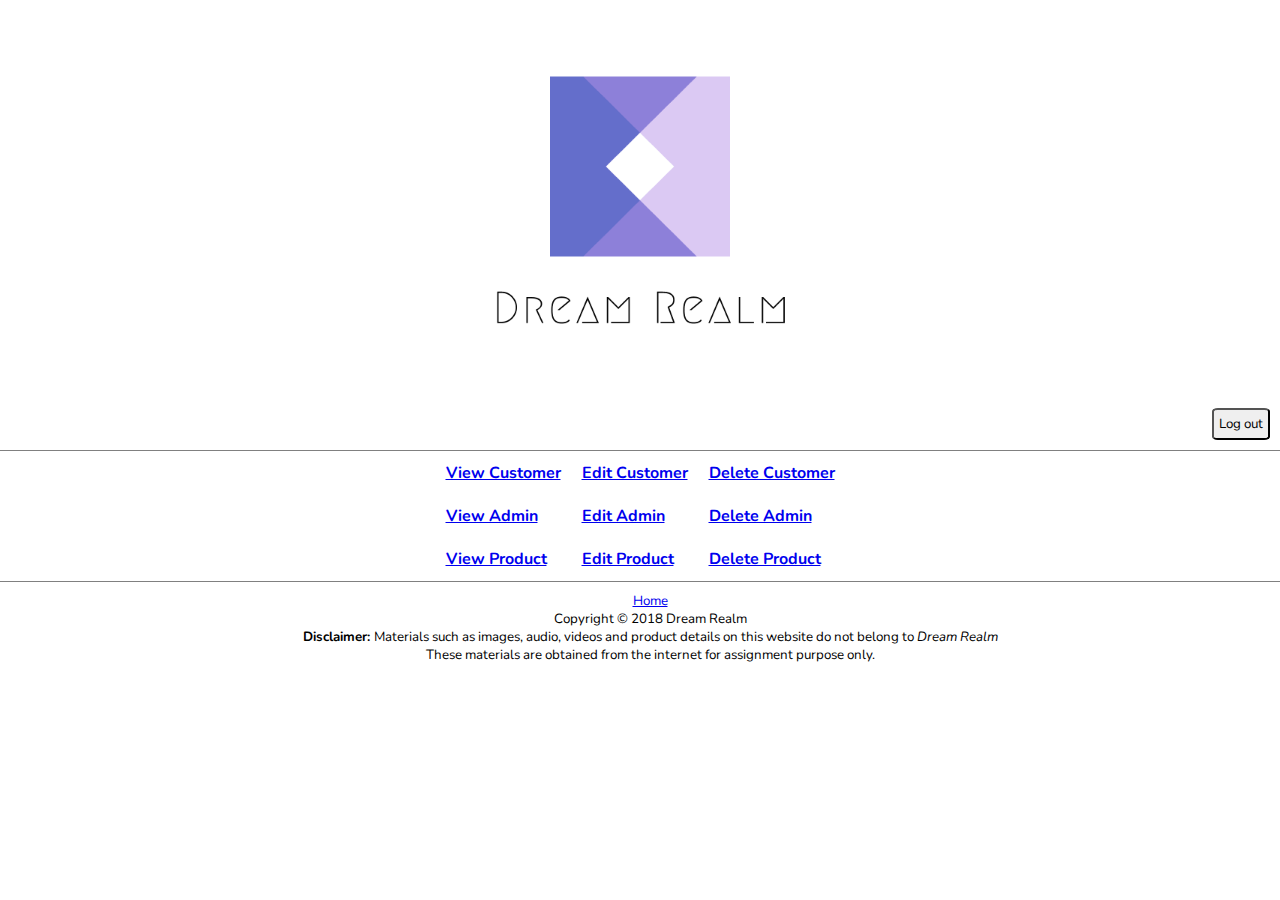
==== index_admin.html @ 13de4f2c "Add admin's homepage" ====
<!DOCTYPE html PUBLIC "-//W3C//DTD HTML 4.01 Transitional//EN" "http://www.w3.org/TR/html4/loose.dtd">
<html>
<head>
	<meta http-equiv="Content-Type" content="text/html; charset=UTF-8">
	<title>Dream Realm</title>
	<link rel="icon" href="images/favicon.png">
	<link rel="stylesheet" type="text/css" href="style.css">
	<link href="https://fonts.googleapis.com/css?family=Cuprum|Exo|Indie+Flower|Nunito" rel="stylesheet">	
</head>
<body>

<div class="top">
	<a href="index_admin.html"><img class="logo" src="images/logo_transparent.png" alt="Dream Realm"></a>
	<div class="topnav">
		<button class="lower-button" id="login-admin" onclick="window.location.href='adminLogout.php';">Log out</button>
	</div>	
</div>
<table align="center">
	<tr>
		<td align="left"><b><a href="view_cust.php">View Customer</a></b></td>
		<td align="left"><b><a href="viewCustomer.php">Edit Customer</a></b></td>
		<td align="left"><b><a href="viewCustomer.php">Delete Customer</a></b></td>
	</tr>
	<tr>
		<td align="left"><b><a href="view_admin.php">View Admin</a></b></td>
		<td align="left"><b><a href="viewAdmin.php">Edit Admin</a></b></td>
		<td align="left"><b><a href="viewAdmin.php">Delete Admin</a></b></td>
	</tr>
	<tr>
		<td align="left"><b><a href="viewCustomer.php">View Product</a></b></td>
		<td align="left"><b><a href="edit_product.php">Edit Product</a></b></td>
		<td align="left"><b><a href="delete_product.php">Delete Product</a></b></td>
	</tr>
</table>
<div>	
<footer id = "footer">
		<a href="index_admin.html">Home</a>
		<br>
		Copyright &copy; 2018 Dream Realm
		<br>
		<b>Disclaimer: </b> Materials such as images, audio, videos and product details on this website do not belong to <i> Dream Realm </i>
		<br>
		These materials are obtained from the internet for assignment purpose only.
</footer>
</div>

<script src="script.js" type="text/javascript"></script>
</body>
</html>
---- style.css ----
@CHARSET "UTF-8";

body, html{
	font-family: 'Nunito', sans-serif;
	margin: 0;
	width: 100%;
	height: 100%;
	overflow: auto;
	position: relative;
}

.top {
	margin-top: 0;
	border-bottom: 1px solid grey;
	position: relative;
	width: 100%;
}

.topnav {
	position: absolute;
	bottom: 10px;
	right: 10px;
	display: inline-block;
}

.icon {
	width: 50px;
	height: auto;
}

.iconbox {
	position: absolute;
	top: 20px;
	right: 20px;
	font-family: 'Nunito', sans-serif;
}
	

.lower-button {
	padding: 5px;
	font-family: 'Nunito', sans-serif;
	border-radius: 10%;
}

.lower-button:hover {
	background-color: #AEA17D;
}

#footer{
	clear: both;
    position: relative;
    z-index: 10;
	bottom: 0;
	width: 100%;
	border-top: 1px solid grey;
	padding: 10px;
	text-align: center;
	font-size: 10pt;
}
	
.logo {
	top: 0;
	height: 50vh;
	width: auto;
	margin: auto;
	display: block;
}

.content {
	width: 100%;
	position: relative;
	bottom: 0;
}

.about {
	height: 60vh;
	text-align: justify;
	background-image: url("images/background1.jpg");
	opacity: 0.8;
	padding: 30px;
	background-attachment: fixed;
    background-position: center;
    background-repeat: no-repeat;
    background-size: cover;
    font-family: 'Nunito', sans-serif;
}

.contactus {
	height: 75vh;
	text-align: justify;
	background-image: url("images/background2.jpg");
	opacity: 0.8;
	padding: 50px;
	background-attachment: fixed;
    background-position: center;
    background-repeat: no-repeat;
    background-size: cover;
	font-family: 'Nunito', sans-serif;
	position: relative;
}

.contactform {
	display: inline-block;
}

.findus {
	display: inline-block;
	text-align: right;
	position: absolute;
	top: 50px;
	right: 50px;
}

label{
	float: left;
	width: 100px;
	clear: left;
	text-align: left;
	padding-right: 10px;
}

input {
	height: 20px;
	font-family: 'Nunito', sans-serif;
	border-radius: 5%;
}

#submit {
	height: 30px;
	float: right;
}
	
.banner {
	height: 80vh;
	width: 100%;
	display: none;
	border-radius: 5px;
	box-shadow: 1px 1px 5px grey;
}

.category {
	position: relative;
	height: 80vh;
}

.navigate {
	position: absolute;
	bottom: 10%;
	right: 5%;
	display: none;
	height: 10vh;
	font-size: 16pt;
	padding: 10px;
}

button:hover {
	cursor: pointer;
}

#navigate-plush {
	background-color: #B9D2B1;
	color: #395C6B;
	font-family: 'Indie Flower', cursive;
}

#navigate-plush:hover {
	background-color: #72A78F;
	color: #D4E3F6;
}
	

#navigate-lego {
	background-color: #FFEC33;
	color: #FF5733;
	font-family: 'Exo', sans-serif;
}

#navigate-lego:hover {
	background-color: #FF5733;
	color: #FFEC33;
}

#navigate-pop {
	background-color: #BB9674;
	color: #815631;
	font-family: 'Cuprum', sans-serif;
}

#navigate-pop:hover {
	background-color: #946E4B;
	color: #BB9674;
}

.button {
	position: absolute;
	top: 50%;
	border-radius: 50%;
	padding: 8px 16px;
}

.button:hover {
	background-color: #DCDCDC;
}

#button-left {
	left: 0;
}

#button-right {
	right: 0;
}

/* Style the tab */
.tab {
    overflow: hidden;
    border: 1px solid #ccc;
    background-color: #f1f1f1;
}

/* Style the buttons inside the tab */
.tab button {
    background-color: inherit;
    float: left;
    border: none;
    outline: none;
    cursor: pointer;
    padding: 14px 16px;
    transition: 0.3s;
    font-size: 17px;
}

/* Change background color of buttons on hover */
.tab button:hover {
    background-color: #ddd;
}

/* Create an active/current tablink class */
.tab button.active {
    background-color: #ccc;
}

/* Style the tab content */
.tabcontent {
    display: none;
    padding: 6px 12px;
    border: 1px solid #ccc;
    border-top: none;
}

table {
	border-spacing: 1px;
}

th,td {
	padding: 10px;
}

.txt-heading {
	padding: 5px 10px; 
	font-size:1.1em; 
	font-weight:bold;
	color:#0000a0;
}

#btnEmpty {
	background-color:#0000a0; 
	border:0; 
	padding:1px 10px;
	color:#FFF; 
	font-size:0.8em;
	font-weight:normal;
	float:right;
	text-decoration:none;
}

#shopping-cart {
	border-top: #79b946 2px solid; 
	margin-bottom:30px;
}

#shopping-cart table {
	width:100%; 
	background-color:#F0F0F0;
}

#shopping-cart table td {
	background-color:#FFFFFF;
}

.cart-item {
	border-bottom: #79b946 1px dotted; 
	padding: 10px;
}

#product-grid {
	border-top: #F08426 2px solid; 
	margin-bottom: 30px;
	padding: 20px;
}

.product-item {	
	float:left;	
	background:#F0F0F0;	
	margin:15px;
	padding:5px;
}

.product-item div {
	text-align:center; 
	margin:10px;
}

.product-image {
	height:200px; 
	background-color:#FFF;
}

.product-image-size {
	height:auto; 
	width:auto; 
	max-width:200px; 
	max-height: 200px;
}
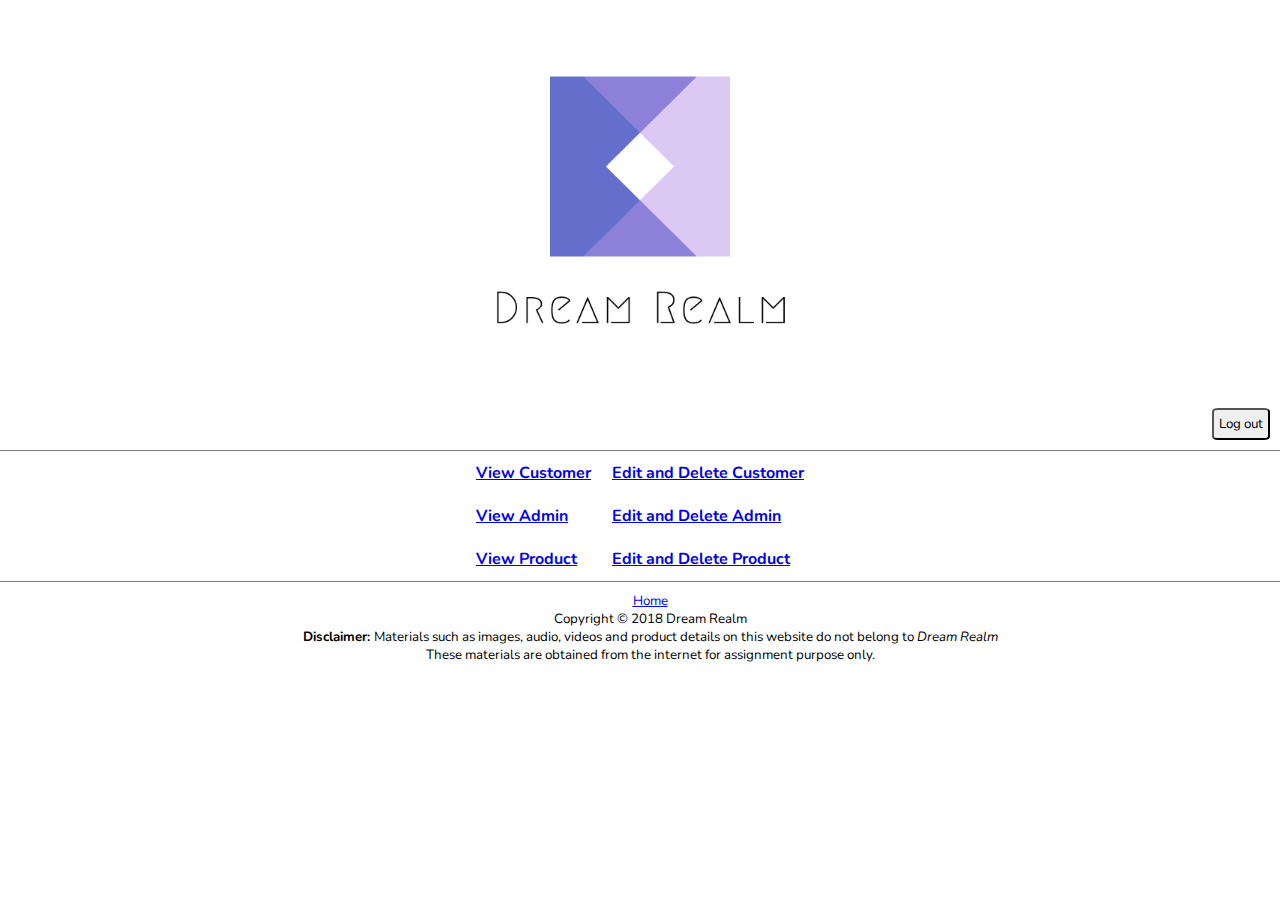
==== commit 4dd79769: "Update index_admin.html" ====
--- a/index_admin.html
+++ b/index_admin.html
@@ -18,19 +18,15 @@
 <table align="center">
 	<tr>
 		<td align="left"><b><a href="view_cust.php">View Customer</a></b></td>
-		<td align="left"><b><a href="viewCustomer.php">Edit Customer</a></b></td>
-		<td align="left"><b><a href="viewCustomer.php">Delete Customer</a></b></td>
+		<td align="left"><b><a href="viewCustomer.php">Edit and Delete Customer</a></b></td>
 	</tr>
 	<tr>
 		<td align="left"><b><a href="view_admin.php">View Admin</a></b></td>
-		<td align="left"><b><a href="viewAdmin.php">Edit Admin</a></b></td>
-		<td align="left"><b><a href="viewAdmin.php">Delete Admin</a></b></td>
+		<td align="left"><b><a href="viewAdmin.php">Edit and Delete Admin</a></b></td>
 	</tr>
 	<tr>
-		<td align="left"><b><a href="viewCustomer.php">View Product</a></b></td>
-		<td align="left"><b><a href="edit_product.php">Edit Product</a></b></td>
-		<td align="left"><b><a href="delete_product.php">Delete Product</a></b></td>
-	</tr>
+		<td align="left"><b><a href="view_product.php">View Product</a></b></td>
+		<td align="left"><b><a href="viewProduct.php">Edit and Delete Product</a></b></td>
 </table>
 <div>	
 <footer id = "footer">
